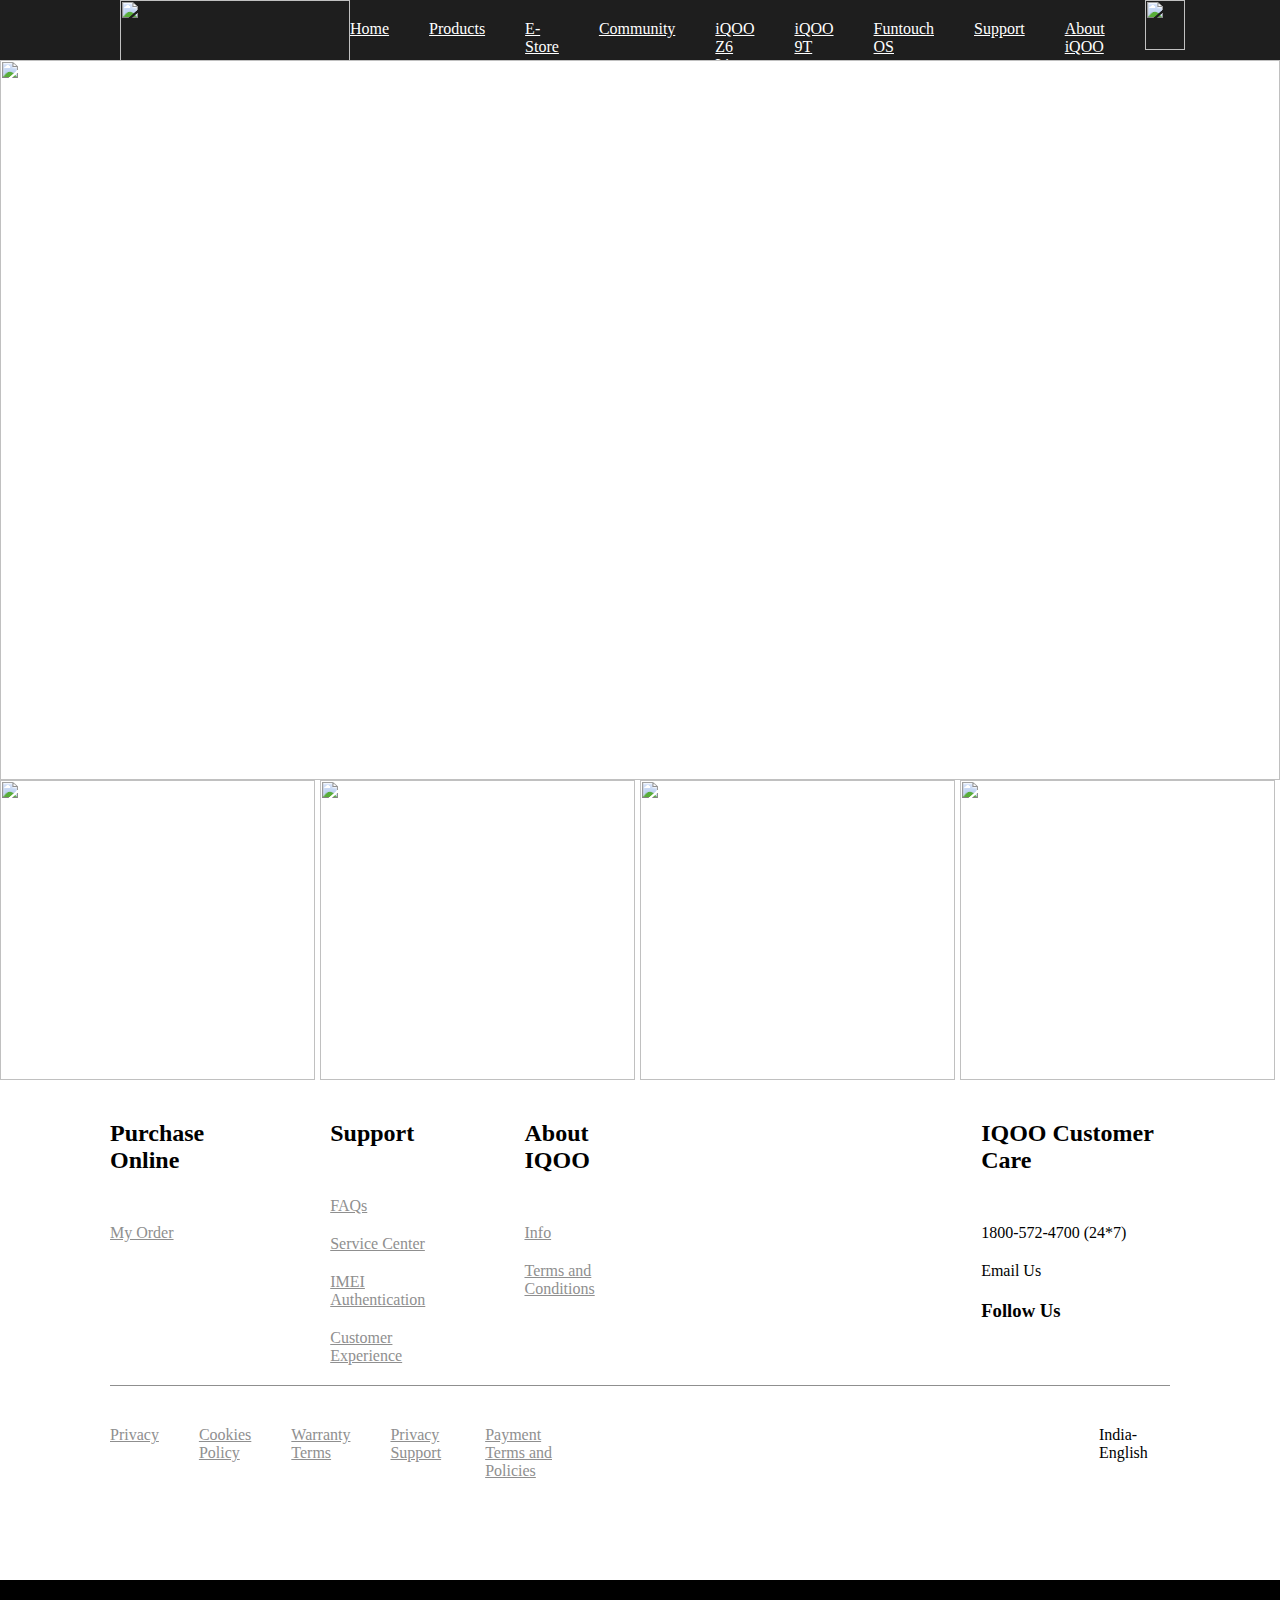
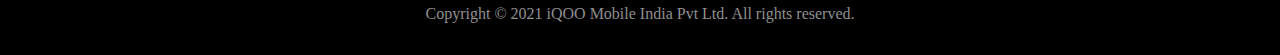
==== index.HTML @ 62c9bbbd "Rename IQOO.HTML to index.HTML" ====
<!DOCTYPE html>
<html lang="en">
<head>
    <meta charset="UTF-8">
    <meta http-equiv="X-UA-Compatible" content="IE=edge">
    <meta name="viewport" content="width=device-width, initial-scale=1.0">
    <link rel="stylesheet" href="https://fonts.googleapis.com/css2?family=Material+Symbols+Outlined:opsz,wght,FILL,GRAD@20..48,100..700,0..1,-50..200" />
    <link rel="stylesheet" href="IQOO.css">
    <title>Document</title>
</head>
<body>
    <div class="main">
        <div class="top">
            <div class="topa">
            <a href="#"><img src="https://imgs.search.brave.com/8FRD5nnDZTsvRvySJBuK-Ggid1iftYlQQGQqSZqPy-U/rs:fit:844:225:1/g:ce/aHR0cHM6Ly90c2Uy/Lm1tLmJpbmcubmV0/L3RoP2lkPU9JUC5L/cHRSYy1KZnBnY0wy/cUNxSnR5RWVBSGFF/SyZwaWQ9QXBp" alt="" width="230px" height="70px"></a>
            <ul class="toplist">
                <li><a href="">Home</a></li>
                <li><a href="">Products</a></li>
                <li><a href="">E-Store</a></li>
                <li><a href="">Community</a></li>
                <li><a href="">iQOO Z6 Lite 5G</a></li>
                <li><a href="">iQOO 9T</a></li>
                <li><a href="">Funtouch OS</a></li>
                <li><a href="">Support</a></li>
                <li><a href="">About iQOO</a></li>
            </ul>
            <img src="https://imgs.search.brave.com/A-lt6uYScllmQZ8xrvnOKMbdEkdQ1CHqF0Q3F6-HorQ/rs:fit:474:225:1/g:ce/aHR0cHM6Ly90c2Ux/Lm1tLmJpbmcubmV0/L3RoP2lkPU9JUC5u/NVQ1a2VhY045aFVB/eGg1TlZ4dktBSGFI/YSZwaWQ9QXBp" alt="" width="40px" height="50px">
        </div>
    </div>
        <div class="mainimg"><img src="	https://in-exstatic-vivofs.iqoo.com/jCRQLfkJ0cXr10qJ/home/1671177135024/zip/images/lite-2560x1100.jpg" alt="" height="100%" width="100%"></div>
        <div class="slide">
            <div class="slide1"><img src="https://in-exstatic-vivofs.iqoo.com/jCRQLfkJ0cXr10qJ/home/1671177135024/zip/images/iqoo-neo6-1277-600.webp" alt="" width="100%" height="100%"></div>
            <div class="slide1"><img src="https://in-exstatic-vivofs.iqoo.com/jCRQLfkJ0cXr10qJ/home/1671177135024/zip/images/iqoo9-1277-600.webp" alt="" width="100%" height="100%"></div>
            <div class="slide1"><img src="https://in-exstatic-vivofs.iqoo.com/jCRQLfkJ0cXr10qJ/home/1671177135024/zip/images/iqoo-9pro-1277-600.webp" alt="" width="100%" height="100%"></div>
            <div class="slide1"><img src="https://in-exstatic-vivofs.iqoo.com/jCRQLfkJ0cXr10qJ/home/1671177135024/zip/images/iqoo-z5-1277-600.webp" alt="" width="100%" height="100%"></div>
        </div>
    </div>
    <footer>
        <div class="FUpMid">
            <div class="FUp">
                <div class="FUp1">
                    <h2>Purchase Online</h2>
                    <li><a href="">My Order</a></li>
                </div>
                <div class="FUp1">
                    <h2>Support
                    </h2>
                        <ul>
                            <li><a href="">FAQs</a></li>
                            <li><a href="">Service Center</a></li>
                            <li><a href="">IMEI Authentication</a></li>
                            <li><a href="">Customer Experience</a></li>
                        </ul>
                </div>
                <div class="FUp1">
                    <h2>About IQOO</h2>
                    <ul>
                        <li><a href="">Info</a> </li>
                        <li><a href="">Terms and Conditions</a></li>
                    </ul>
                </div>
                <div class="FUp2">
                    <h2> IQOO Customer Care</h2>
                    <li><span class="material-symbols-outlined">
                        </span> <p>1800-572-4700 (24*7) </p></li>
                        <li><span class="material-symbols-outlined">
                            </span><p>Email Us</p></li>
                            <h3> Follow Us</h3>
                            <img src="/week1/CAFE COFFEE DAY/icon-footer_96ff190 (1).png" alt="" width="200px">
                </div>
            </div>
            <div class="FMid">
                <div >
                <ul class="FMid1">
                <li><a href="">Privacy</a> </li>
                <li><a href="">Cookies Policy</a></li>
                <li><a href="">Warranty Terms</a></li>
                <li><a href="">Privacy Support</a></li>
                <li><a href="">Payment Terms and Policies</a></li>
            </ul>
        </div>
        <div class="FMid2"></div>
        <li>India-English</li>
            </div>
        </div>
        <div class="FDown"><p>Copyright © 2021 iQOO Mobile India Pvt Ltd. All rights reserved. </p></div>
    </footer>
</body>
</html>
---- IQOO.css ----
*{
    margin: 0;
    padding: 0;
    border: 0;
    
}
a{
    color: rgb(143,143,143);
}
li{
    list-style: none;
}
.top{
    width: 100%;
    background-color: rgb(30, 30, 30);
    height: 60px;
    overflow: hidden;
}
.topa{
    display: flex;
    justify-content: space-between;
    margin: 0 150px 0 120px;
}
.toplist{
    display: flex;
    margin-top: 20px;
}
.toplist li{
    margin-right: 40px;
    list-style: none;
}
.toplist a{
    color: white;
}
.mainimg{
width: 100%;
height: 720px;
}
.slide{
    height: 300px;
    display: flex;
}
.slide1{
    width: 400px;
    height: 300px;
    margin-right:5px;
}
.FUpMid{
    height: 500px;
    margin: 0 110px 0 110px;
}
.FUp{
    display: flex;
    border-bottom: 1px solid rgb(143,143,143);
}
.FUp1{
    padding-top: 40px;
    margin-right: 80px;
}
.FUp1 li{
    text-decoration: none;
    list-style: none;
    color: black;
    margin-bottom: 20px;
}
.FUp1 h2{
    margin-bottom: 50px;
}
.FUp2{
    padding-top: 40px;
   margin-left: 260px;
}
.FUp2 li{
    text-decoration: none;
    list-style: none;
    color: black;
    margin-bottom: 20px;
    display: flex;
    flex-wrap: wrap;
}
.FUp2 h2{
    margin-bottom: 50px;
}
.FUp2 h3{
    margin-bottom: 30px;
}
.FMid{
    display: flex;
    padding-top: 40px;
}
.FMid1{
    display: flex;
    margin-right: 478px;
}
.FMid1 li{
    margin-right: 40px;
}
.FDown{
    background-color: black;
    height: 50px;
    width: 100%;
    color: rgb(143,143,143);
    text-align: center;
    padding-top: 25px;
}
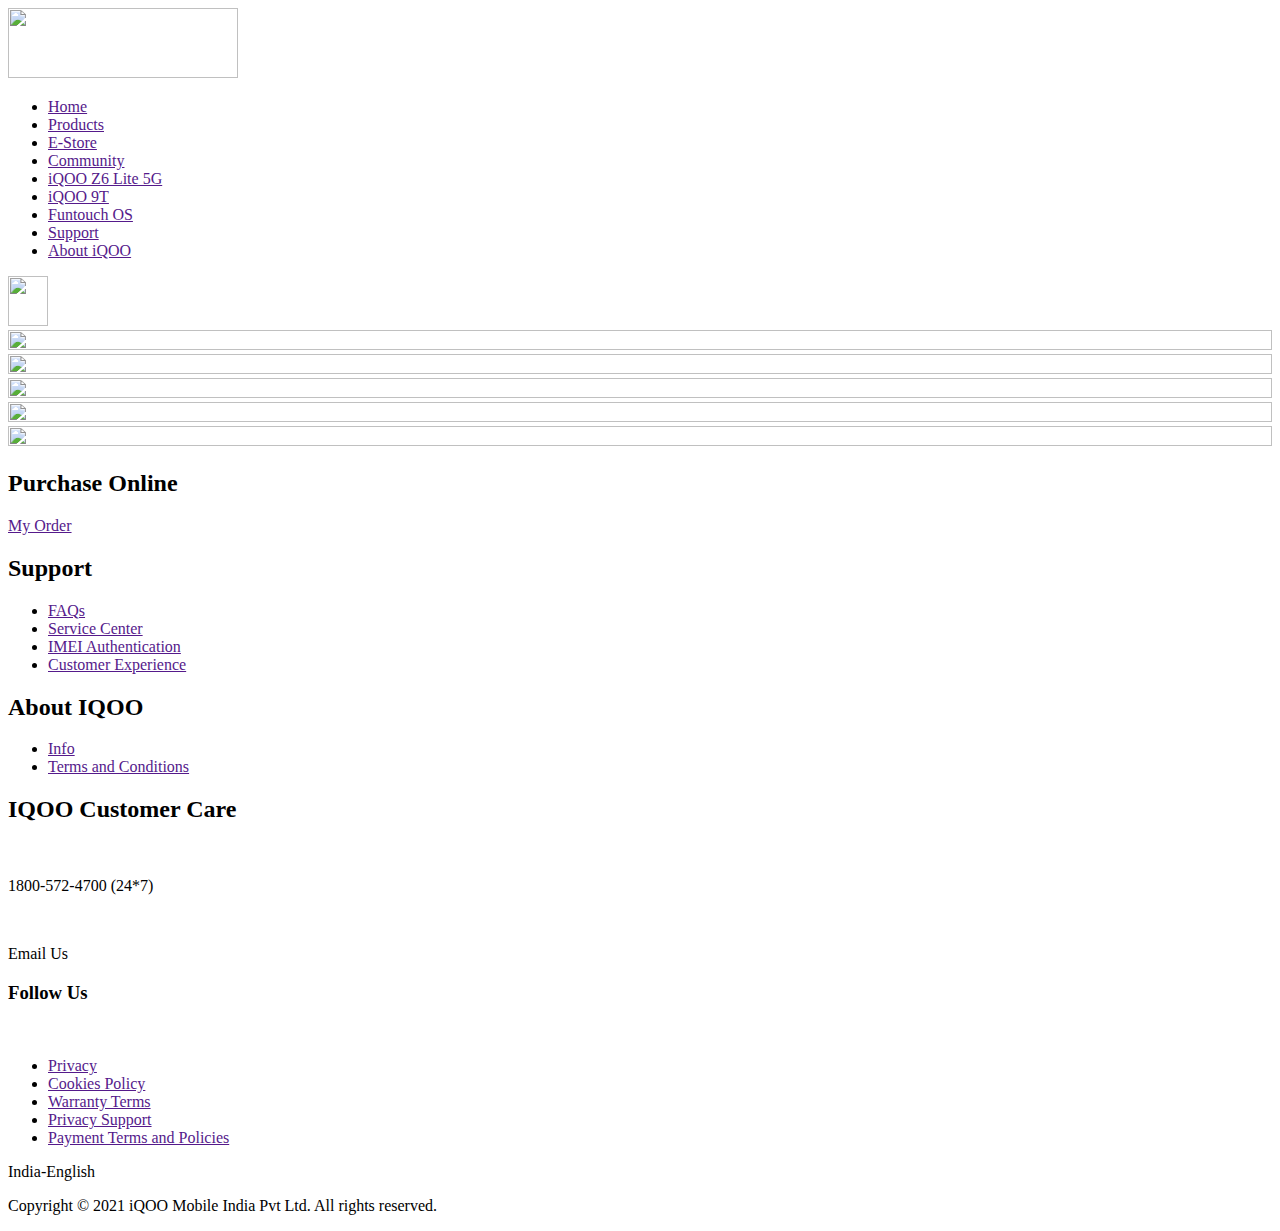
==== commit a2e43dd0: "Update index.HTML" ====
--- a/index.HTML
+++ b/index.HTML
@@ -5,7 +5,7 @@
     <meta http-equiv="X-UA-Compatible" content="IE=edge">
     <meta name="viewport" content="width=device-width, initial-scale=1.0">
     <link rel="stylesheet" href="https://fonts.googleapis.com/css2?family=Material+Symbols+Outlined:opsz,wght,FILL,GRAD@20..48,100..700,0..1,-50..200" />
-    <link rel="stylesheet" href="IQOO.css">
+    <link rel="stylesheet" href="style.css">
     <title>Document</title>
 </head>
 <body>
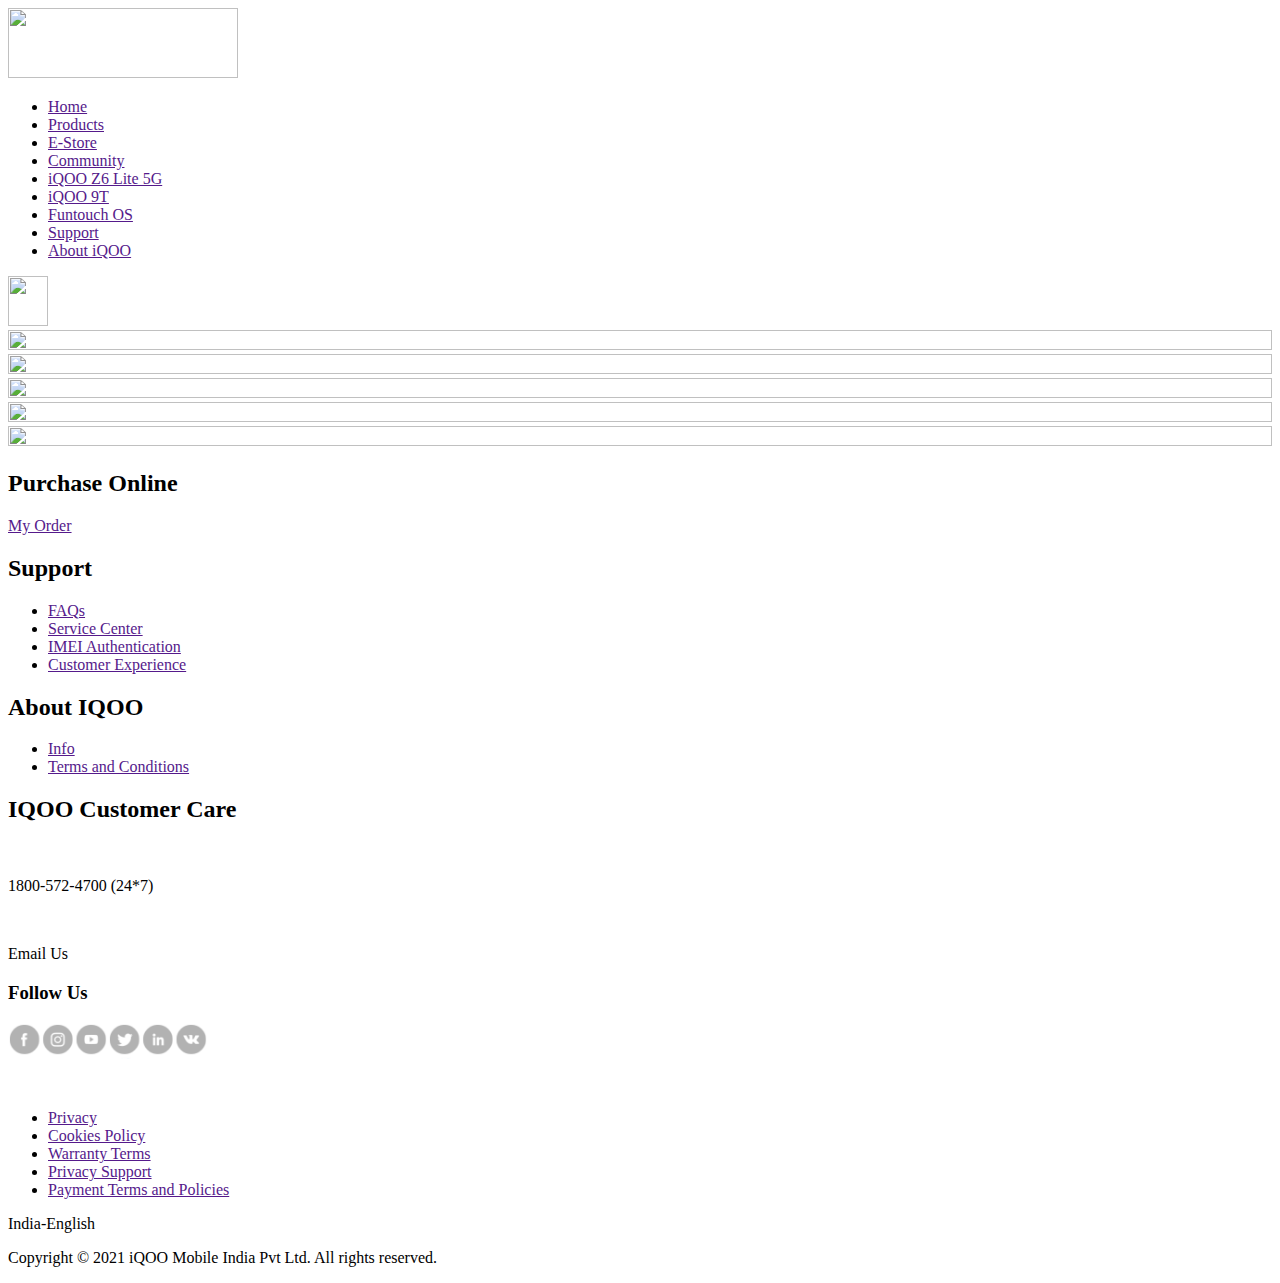
==== commit 50bb5894: "Update index.HTML" ====
--- a/index.HTML
+++ b/index.HTML
@@ -66,7 +66,7 @@
                         <li><span class="material-symbols-outlined">
                             </span><p>Email Us</p></li>
                             <h3> Follow Us</h3>
-                            <img src="/week1/CAFE COFFEE DAY/icon-footer_96ff190 (1).png" alt="" width="200px">
+                            <img src="icon-footer_96ff190 (1).png" alt="" width="200px">
                 </div>
             </div>
             <div class="FMid">
